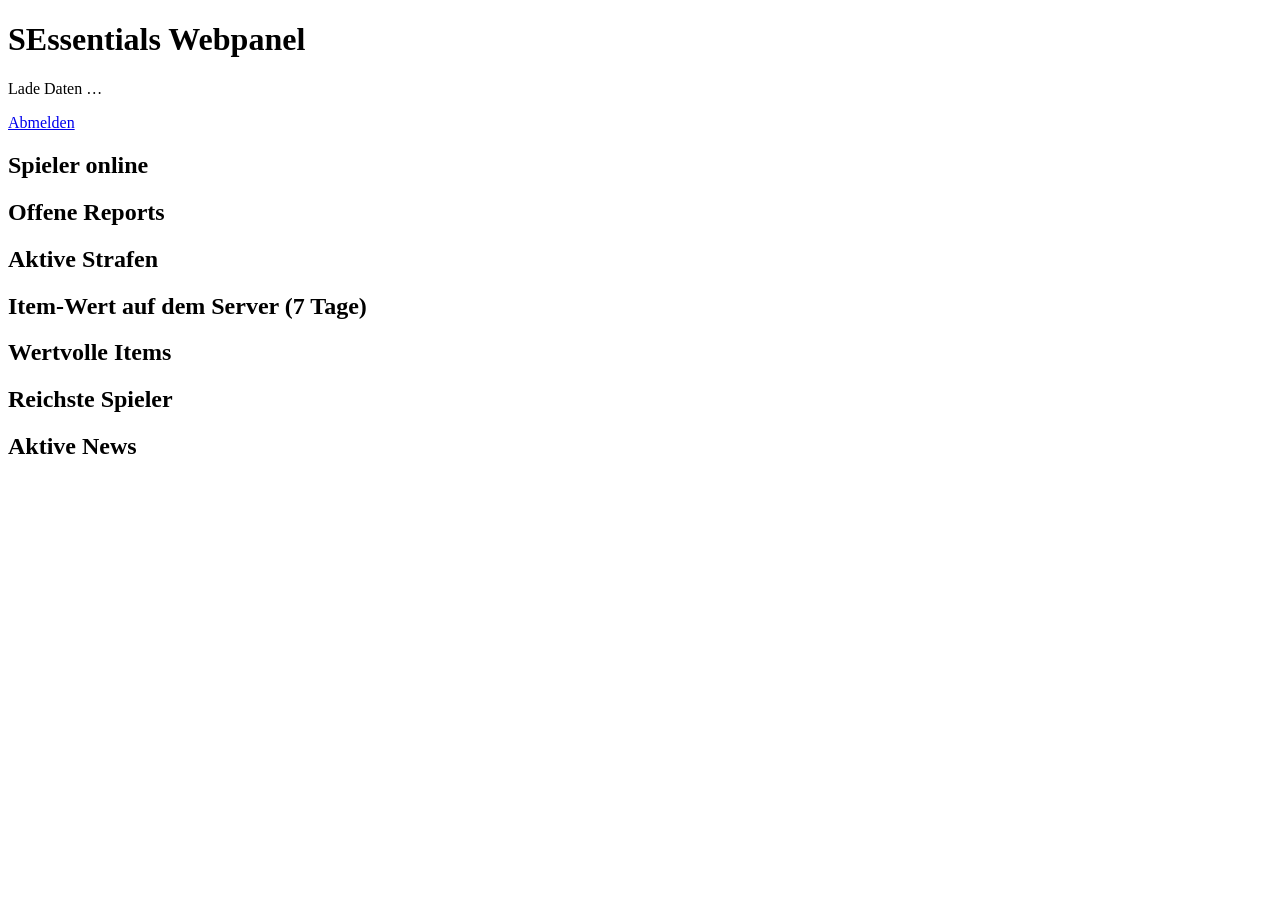
==== src/main/resources/web/index.html @ 0a710a08 "Add read-only web panel with admin panel statistics A built-in HTTP server (JDK httpserver, no new d" ====
<!doctype html>
<html lang="de">
<head>
  <meta charset="utf-8">
  <meta name="viewport" content="width=device-width, initial-scale=1">
  <title>SEssentials Webpanel</title>
  <link rel="stylesheet" href="/style.css">
  <script src="/app.js" defer></script>
</head>
<body>
  <header class="top">
    <div>
      <h1>SEssentials Webpanel</h1>
      <p class="muted" id="meta">Lade Daten …</p>
    </div>
    <a class="button" href="/logout">Abmelden</a>
  </header>
  <main>
    <section class="kpis" id="kpis"></section>

    <section class="grid">
      <article class="card wide">
        <h2>Spieler online</h2>
        <div id="players"></div>
      </article>

      <article class="card">
        <h2>Offene Reports</h2>
        <div id="reports"></div>
      </article>
      <article class="card">
        <h2>Aktive Strafen</h2>
        <div id="punishments"></div>
      </article>

      <article class="card wide">
        <h2>Item-Wert auf dem Server (7 Tage)</h2>
        <div id="chart" class="chart"></div>
      </article>

      <article class="card">
        <h2>Wertvolle Items</h2>
        <div id="items"></div>
      </article>
      <article class="card">
        <h2>Reichste Spieler</h2>
        <div id="top"></div>
      </article>

      <article class="card wide">
        <h2>Aktive News</h2>
        <div id="news"></div>
      </article>
    </section>
  </main>
</body>
</html>
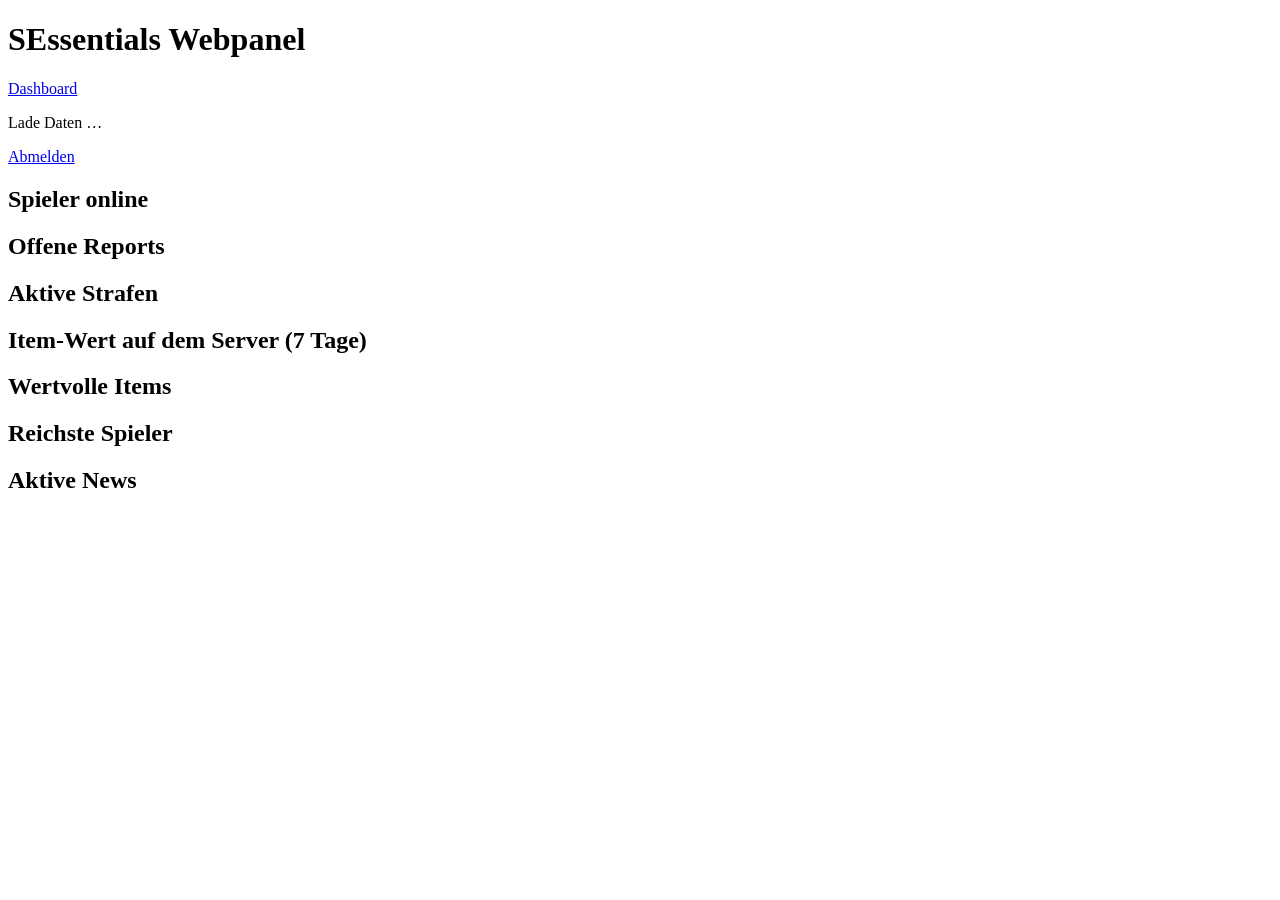
==== commit 7d95ad39: "Add CreativeLog viewer with filters and search to web panel Filter by player, kind, full-text search" ====
--- a/src/main/resources/web/index.html
+++ b/src/main/resources/web/index.html
@@ -11,6 +11,7 @@
   <header class="top">
     <div>
       <h1>SEssentials Webpanel</h1>
+      <nav class="nav"><a href="/" class="active">Dashboard</a><a href="/creativelog" id="nav-creativelog" hidden>CreativeLog</a></nav>
       <p class="muted" id="meta">Lade Daten …</p>
     </div>
     <a class="button" href="/logout">Abmelden</a>
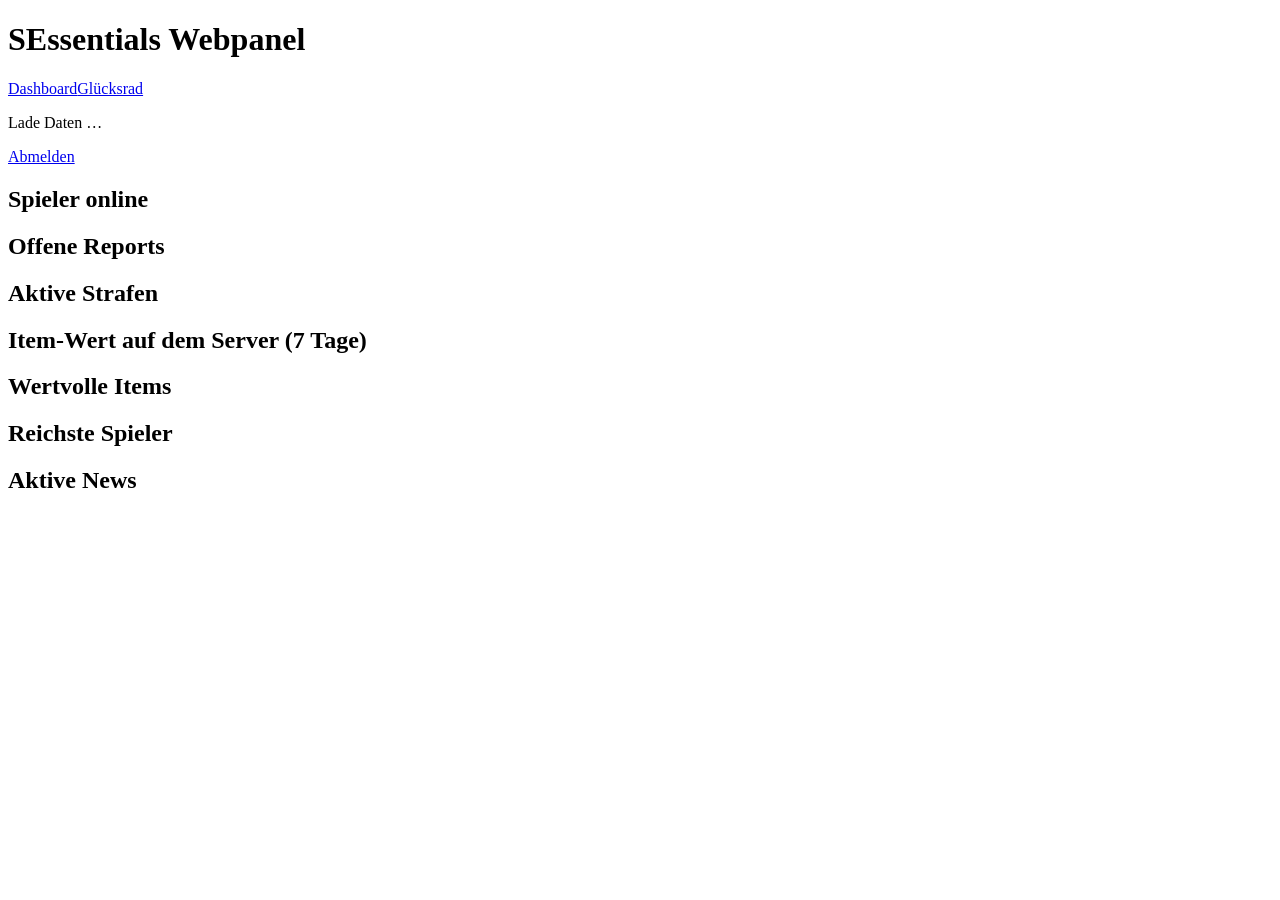
==== commit 8846c27b: "Gambling feature extension" ====
--- a/src/main/resources/web/index.html
+++ b/src/main/resources/web/index.html
@@ -11,7 +11,7 @@
   <header class="top">
     <div>
       <h1>SEssentials Webpanel</h1>
-      <nav class="nav"><a href="/" class="active">Dashboard</a><a href="/creativelog" id="nav-creativelog" hidden>CreativeLog</a></nav>
+      <nav class="nav"><a href="/" class="active">Dashboard</a><a href="/gambling">Glücksrad</a><a href="/creativelog" id="nav-creativelog" hidden>CreativeLog</a></nav>
       <p class="muted" id="meta">Lade Daten …</p>
     </div>
     <a class="button" href="/logout">Abmelden</a>
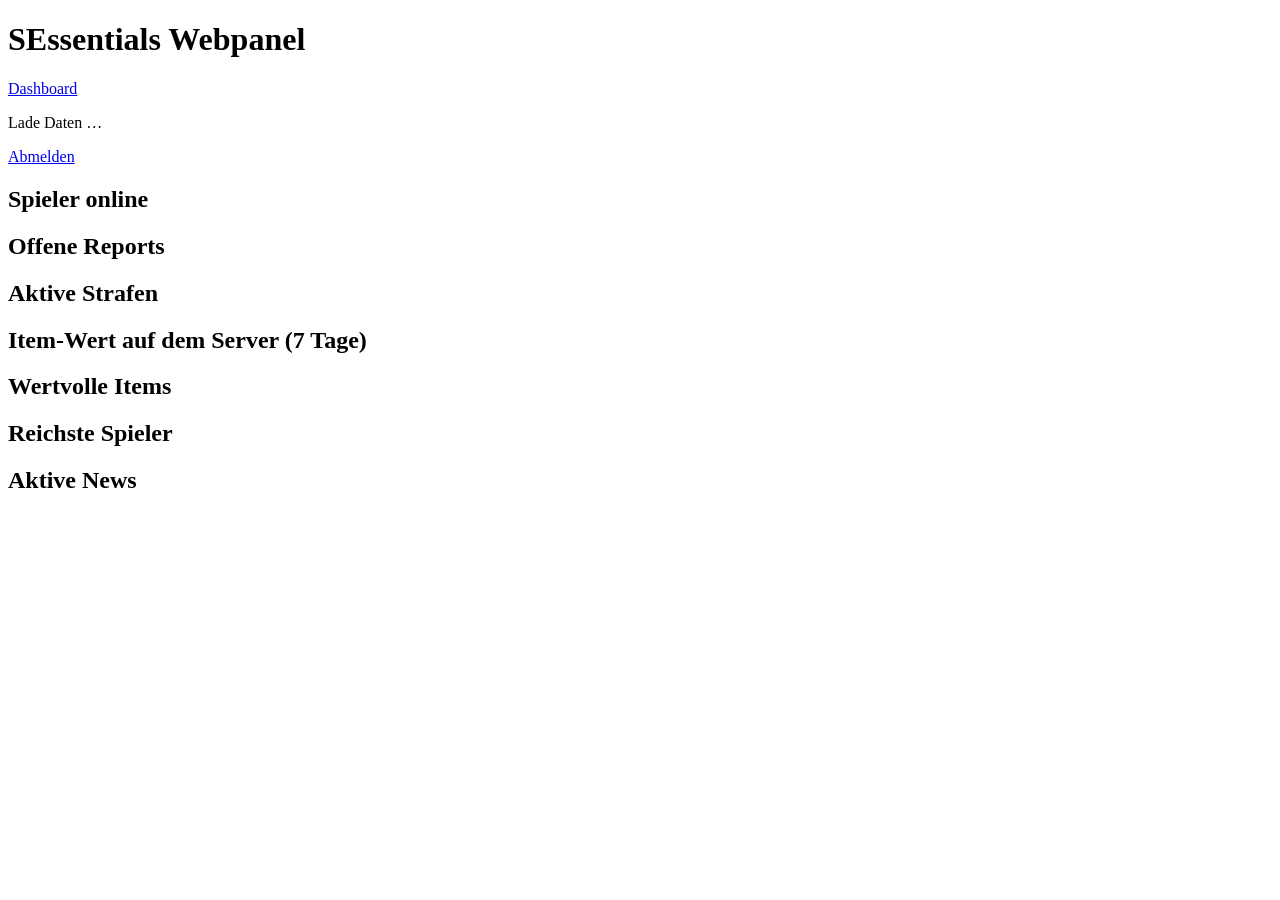
==== commit 23ffb384: "Segmenting in Features" ====
--- a/src/main/resources/web/index.html
+++ b/src/main/resources/web/index.html
@@ -11,7 +11,7 @@
   <header class="top">
     <div>
       <h1>SEssentials Webpanel</h1>
-      <nav class="nav"><a href="/" class="active">Dashboard</a><a href="/gambling">Glücksrad</a><a href="/creativelog" id="nav-creativelog" hidden>CreativeLog</a></nav>
+      <nav class="nav"><a href="/" class="active">Dashboard</a><a href="/gambling" id="nav-gambling" hidden>Glücksrad</a><a href="/creativelog" id="nav-creativelog" hidden>CreativeLog</a></nav>
       <p class="muted" id="meta">Lade Daten …</p>
     </div>
     <a class="button" href="/logout">Abmelden</a>
